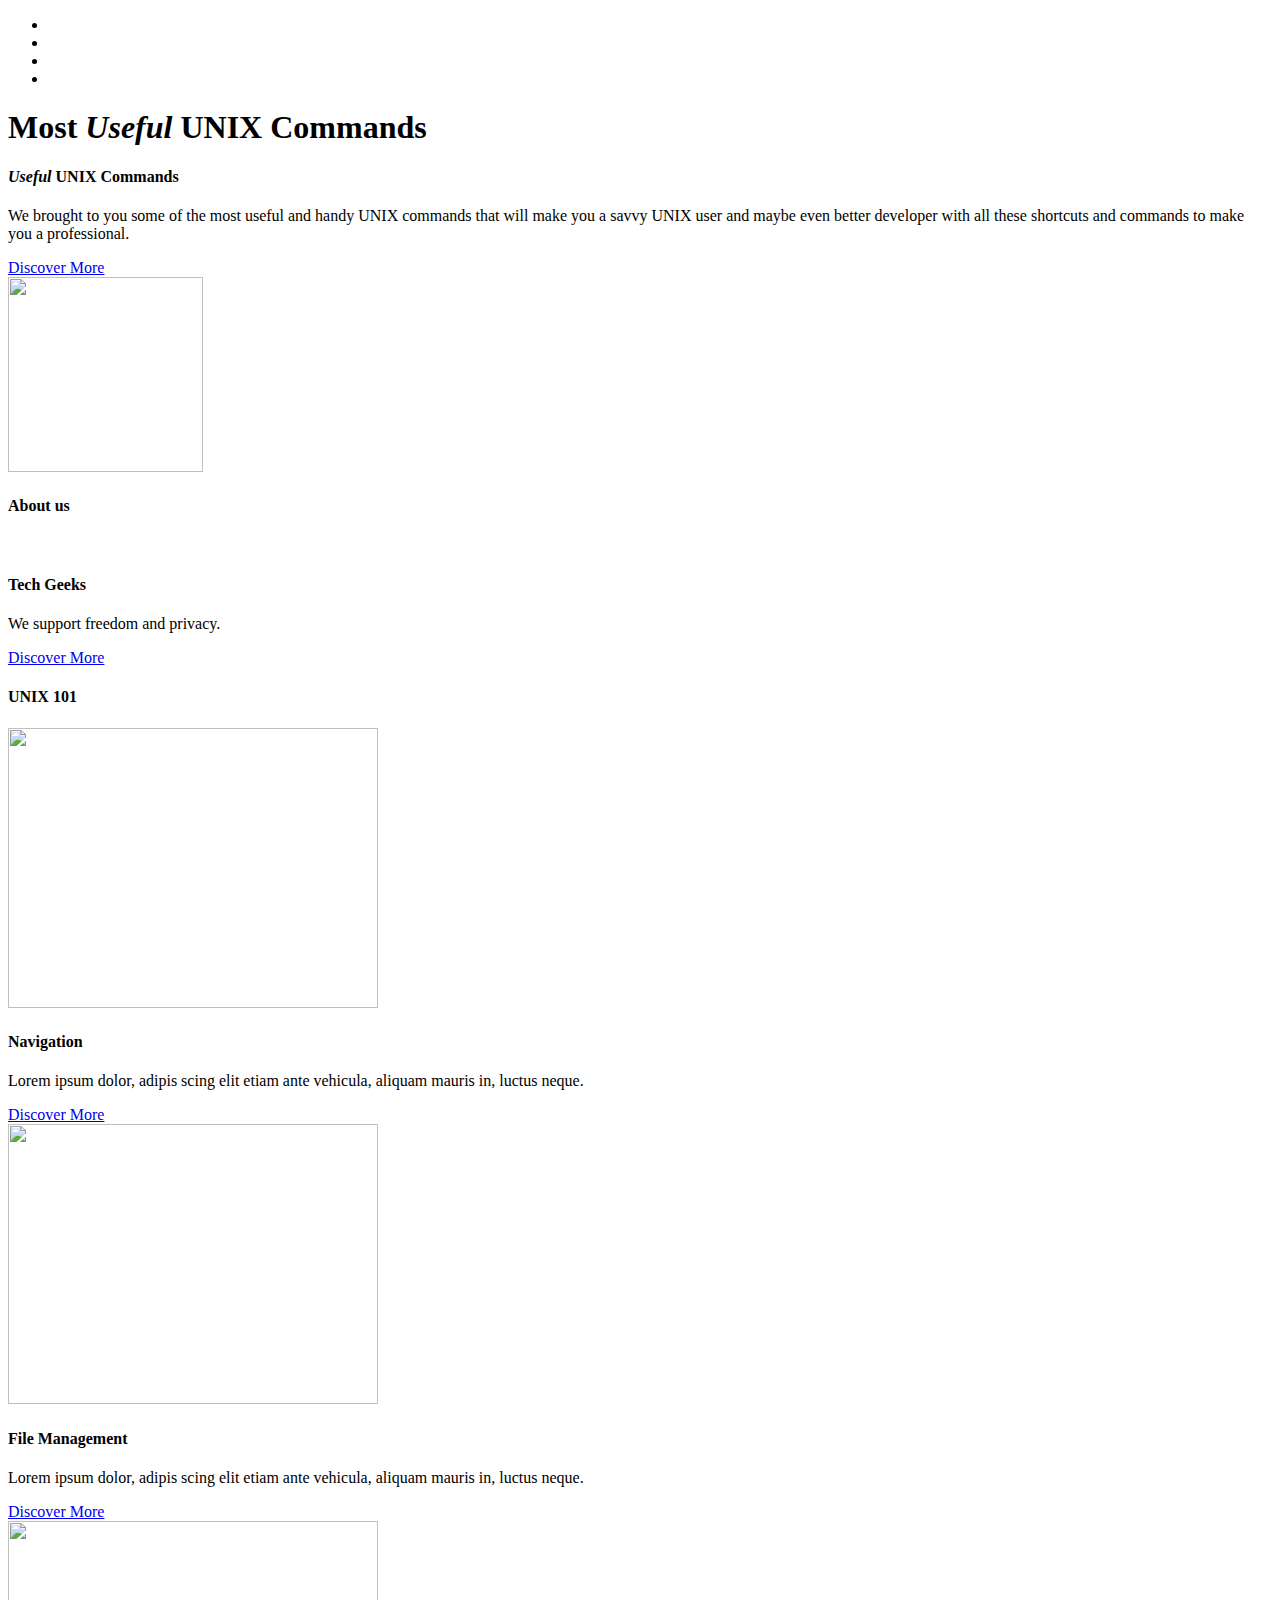
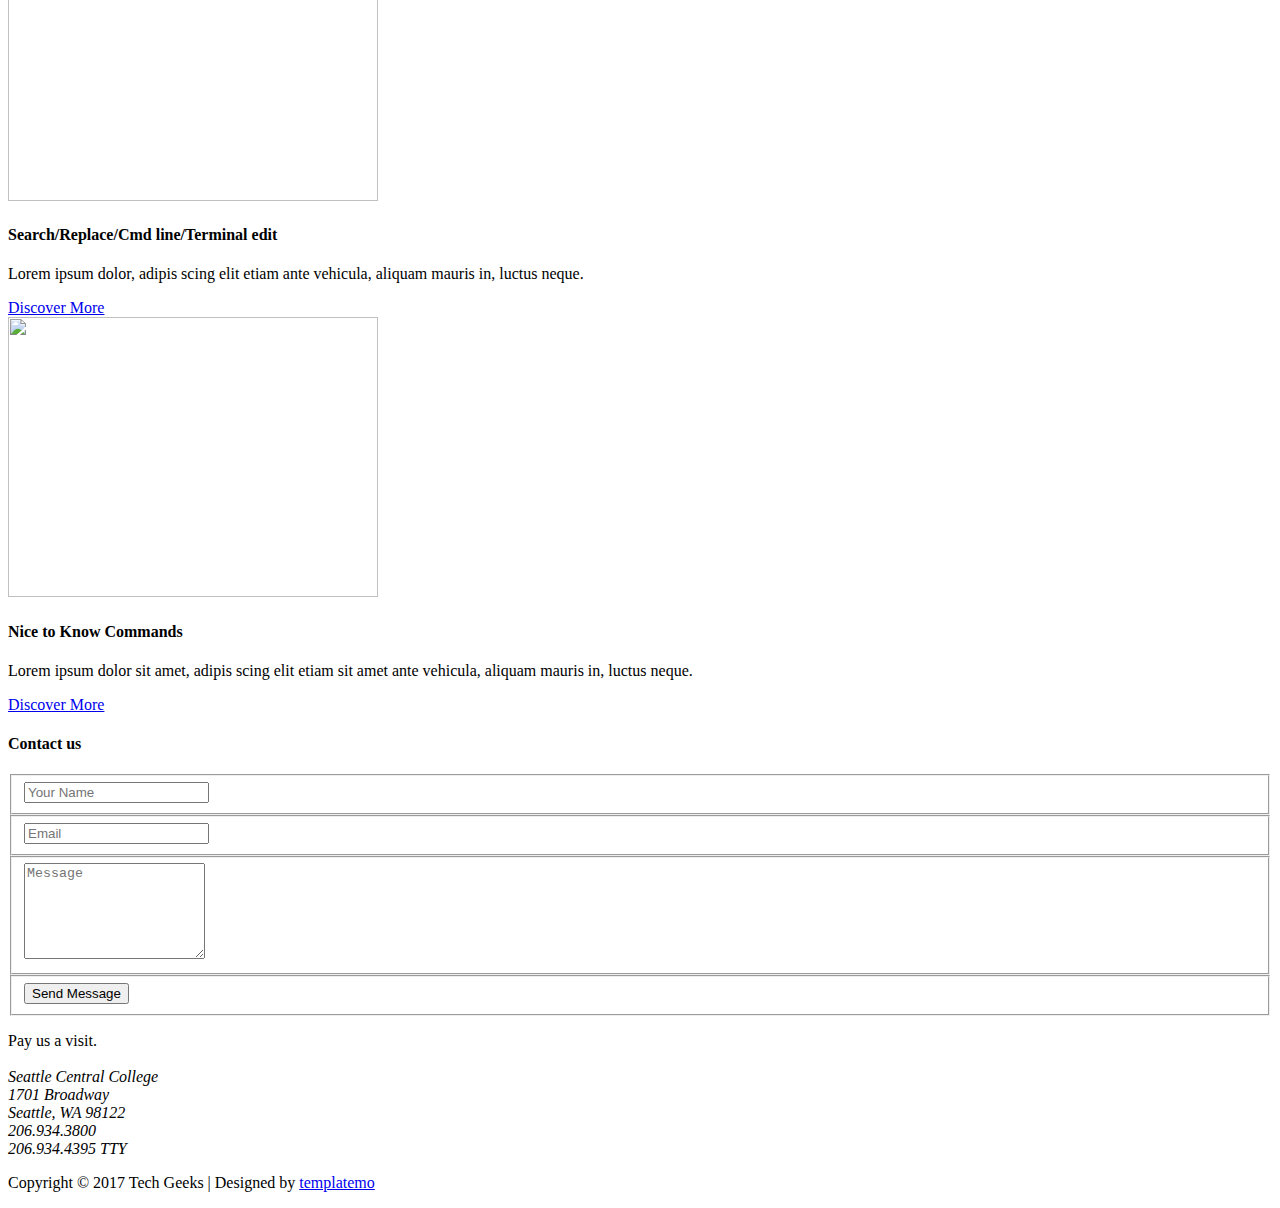
==== index.html @ 85b7a98a "Injects template" ====
<!doctype html>
<html class="no-js" lang="">
    <head>
        <meta charset="utf-8">
        <meta http-equiv="X-UA-Compatible" content="IE=edge,chrome=1">
        <title>Top 10 Useful UNIX Commands</title>
<!--
Stacked Template
http://www.templatemo.com/tm-505-stacked
-->
        <meta name="description" content="">
        <meta name="viewport" content="width=device-width, initial-scale=1">
        <link rel="apple-touch-icon" href="apple-touch-icon.png">

        <link rel="stylesheet" href="css/bootstrap.min.css">
        <link rel="stylesheet" href="css/bootstrap-theme.min.css">
        <link rel="stylesheet" href="css/templatemo-style.css">

        <script src="js/vendor/modernizr-2.8.3-respond-1.4.2.min.js"></script>
    </head>
    <body>
        <nav class="nav">
          <div class="burger">
            <div class="burger__patty"></div>
          </div>

          <ul class="nav__list">
            <li class="nav__item">
              <a href="#1" class="nav__link c-blue"><img src="img/home-icon.png" alt=""></a>
            </li>
            <li class="nav__item">
              <a href="#2" class="nav__link c-yellow scrolly"><img src="img/about-icon.png" alt=""></a>
            </li>
            <li class="nav__item">
              <a href="#3" class="nav__link c-red"><img src="img/projects-icon.png" alt=""></a>
            </li>
            <li class="nav__item">
              <a href="#4" class="nav__link c-green"><img src="img/contact-icon.png" alt=""></a>
            </li>
          </ul>
        </nav>

        <section class="panel b-blue" id="1">
          <article class="panel__wrapper">
            <div class="panel__content">
              <div class="container">
                <div class="row">
                  <div class="col-md-8 col-md-offset-2">
                    <div class="home-content">
                      <div class="home-heading">
                        <h1>Most <em>Useful</em> UNIX Commands</h1>
                      </div>
                      <div class="row">
                        <div class="col-md-12">
                          <div class="home-box-content">
                            <div class="left-text">
                              <h4><em>Useful</em> UNIX Commands</h4>
                              <p>We brought to you some of the most useful and handy UNIX commands that will make you a savvy UNIX user and maybe even better developer with all these shortcuts and commands to make you a professional. </p>
                              <div class="primary-button">
                                <a href="#3">Discover More</a>
                              </div>
                            </div>
                            <div class="right-image">
                              <img src="img/pic1.png" alt="" class="img-circle" height="195px" width="195px">
                            </div>
                          </div>
                        </div>
                      </div>
                    </div>
                  </div>
                </div>
              </div>
            </div>
          </article>
        </section>
        <section class="panel b-yellow" id="2">
          <article class="panel__wrapper">
            <div class="panel__content">
              <div class="container">
                <div class="row">
                  <div class="col-md-8">
                    <div class="about-content">
                      <div class="heading">
                        <h4>About us</h4>
                      </div>
                      <div class="row">
                        <div class="col-md-12">
                          <div class="about-box-content">
                            <img src="img/about.jpg" alt="">
                          </div>
                        </div>
                        <div class="col-md-7 col-md-offset-5">
                          <div class="about-box-text">
                            <h4>Tech Geeks</h4>
                            <p>We support freedom and privacy.</p>
                            <div class="primary-button">
                              <a href="#3">Discover More</a>
                            </div>
                          </div>
                        </div>
                      </div>
                    </div>
                  </div>
                </div>
              </div>
            </div>
          </article>
        </section>
        <section class="panel b-red" id="3">
          <article class="panel__wrapper">
            <div class="panel__content">
              <div class="container">
                <div class="row">
                  <div class="col-md-8 col-md-offset-2">
                    <div class="projects-content">
                      <div class="heading">
                        <h4>UNIX 101</h4>
                      </div>
                      <div class="row">
                        <div class="col-md-12">
                          <div class="owl-carousel owl-theme projects-container">
                            <div>
                              <div class="project-item">
                                <a href="img/project-item-01.jpg" data-lightbox="image-1"><img src="img/article2.png" alt="" height="280px" width="370px"></a>
                                <div class="text-content">
                                  <h4>Navigation</h4>
                                  <p>Lorem ipsum dolor, adipis scing elit etiam ante vehicula, aliquam mauris in, luctus neque.</p>
                                  <div class="primary-button">
                                    <a href="#">Discover More</a>
                                  </div>
                                </div>
                              </div>
                            </div>
                            <div>
                              <div class="project-item">
                                <a href="img/project-item-02.jpg" data-lightbox="image-1"><img src="img/article1.jpg" alt="" height="280px" width="370px"></a>
                                <div class="text-content">
                                  <h4>File Management</h4>
                                  <p>Lorem ipsum dolor, adipis scing elit etiam ante vehicula, aliquam mauris in, luctus neque.</p>
                                  <div class="primary-button">
                                    <a href="#">Discover More</a>
                                  </div>
                                </div>
                              </div>
                            </div>
                            <div>
                              <div class="project-item">
                                <a href="img/project-item-03.jpg" data-lightbox="image-1"><img src="img/article3.jpg" alt="" height="280px" width="370px"></a>
                                <div class="text-content">
                                  <h4>Search/Replace/Cmd line/Terminal edit</h4>
                                  <p>Lorem ipsum dolor, adipis scing elit etiam ante vehicula, aliquam mauris in, luctus neque.</p>
                                  <div class="primary-button">
                                    <a href="#">Discover More</a>
                                  </div>
                                </div>
                              </div>
                            </div>
                            <div>
                              <div class="project-item">
                                <a href="img/project-item-04.jpg" data-lightbox="image-1"><img src="img/article5.png" alt="" height="280px" width="370px"></a>
                                <div class="text-content">
                                  <h4>Nice to Know Commands</h4>
                                  <p>Lorem ipsum dolor sit amet, adipis scing elit etiam sit amet ante vehicula, aliquam mauris in, luctus neque.</p>
                                  <div class="primary-button">
                                    <a href="#">Discover More</a>
                                  </div>
                                </div>
                              </div>
                            </div>
                          </div>
                        </div>
                      </div>
                    </div>
                  </div>
                </div>
              </div>
            </div>
          </article>
        </section>
        <section class="panel b-green" id="4">
          <article class="panel__wrapper">
            <div class="panel__content">
              <div class="container">
                <div class="row">
                  <div class="col-md-8 col-md-offset-2">
                    <div class="contact-content">
                      <div class="heading">
                        <h4>Contact us</h4>
                      </div>
                      <div class="row">
                        <div class="col-md-8">
                          <div class="contat-form">
                            <form id="contact" action="" method="post">
                              <fieldset>
                                <input name="name" type="text" class="form-control" id="name" placeholder="Your Name" required="">
                              </fieldset>
                              <fieldset>
                                <input name="email" type="email" class="form-control" id="email" placeholder="Email" required="">
                              </fieldset>
                              <fieldset>
                                <textarea name="message" rows="6" class="form-control" id="message" placeholder="Message" required=""></textarea>
                              </fieldset>
                              <fieldset>
                                <button type="submit" id="form-submit" class="btn">Send Message</button>
                              </fieldset>
                            </form>
                          </div>
                        </div>
                        <div class="col-md-4">
                          <div class="more-info">
                            <p>Pay us a visit.<br><br>
                            <em>Seattle Central College
                                <br>1701 Broadway
                                <br>Seattle, WA 98122
                                <br>206.934.3800
                                <br>206.934.4395 TTY</em></p>
                          </div>
                        </div>
                      </div>
                    </div>
                  </div>
                  <div class="col-md-12">
                    <div class="footer">
                      <p>Copyright &copy; 2017 Tech Geeks 
                      | Designed by <a href="http://www.templatemo.com" target="_parent">templatemo</a></p>
                    </div>
                  </div>
                </div>
              </div>
            </div>
          </article>
        </section>
      

        <script src="//ajax.googleapis.com/ajax/libs/jquery/1.11.2/jquery.min.js"></script>
        <script>window.jQuery || document.write('<script src="js/vendor/jquery-1.11.2.min.js"><\/script>')</script>

        <script src="js/vendor/bootstrap.min.js"></script>

        <script src="js/plugins.js"></script>
        <script src="js/main.js"></script>

        <!-- Google Analytics: change UA-XXXXX-X to be your site's ID. -->
        <script>
            (function(b,o,i,l,e,r){b.GoogleAnalyticsObject=l;b[l]||(b[l]=
            function(){(b[l].q=b[l].q||[]).push(arguments)});b[l].l=+new Date;
            e=o.createElement(i);r=o.getElementsByTagName(i)[0];
            e.src='//www.google-analytics.com/analytics.js';
            r.parentNode.insertBefore(e,r)}(window,document,'script','ga'));
            ga('create','UA-XXXXX-X','auto');ga('send','pageview');
        </script>
    </body>
</html>
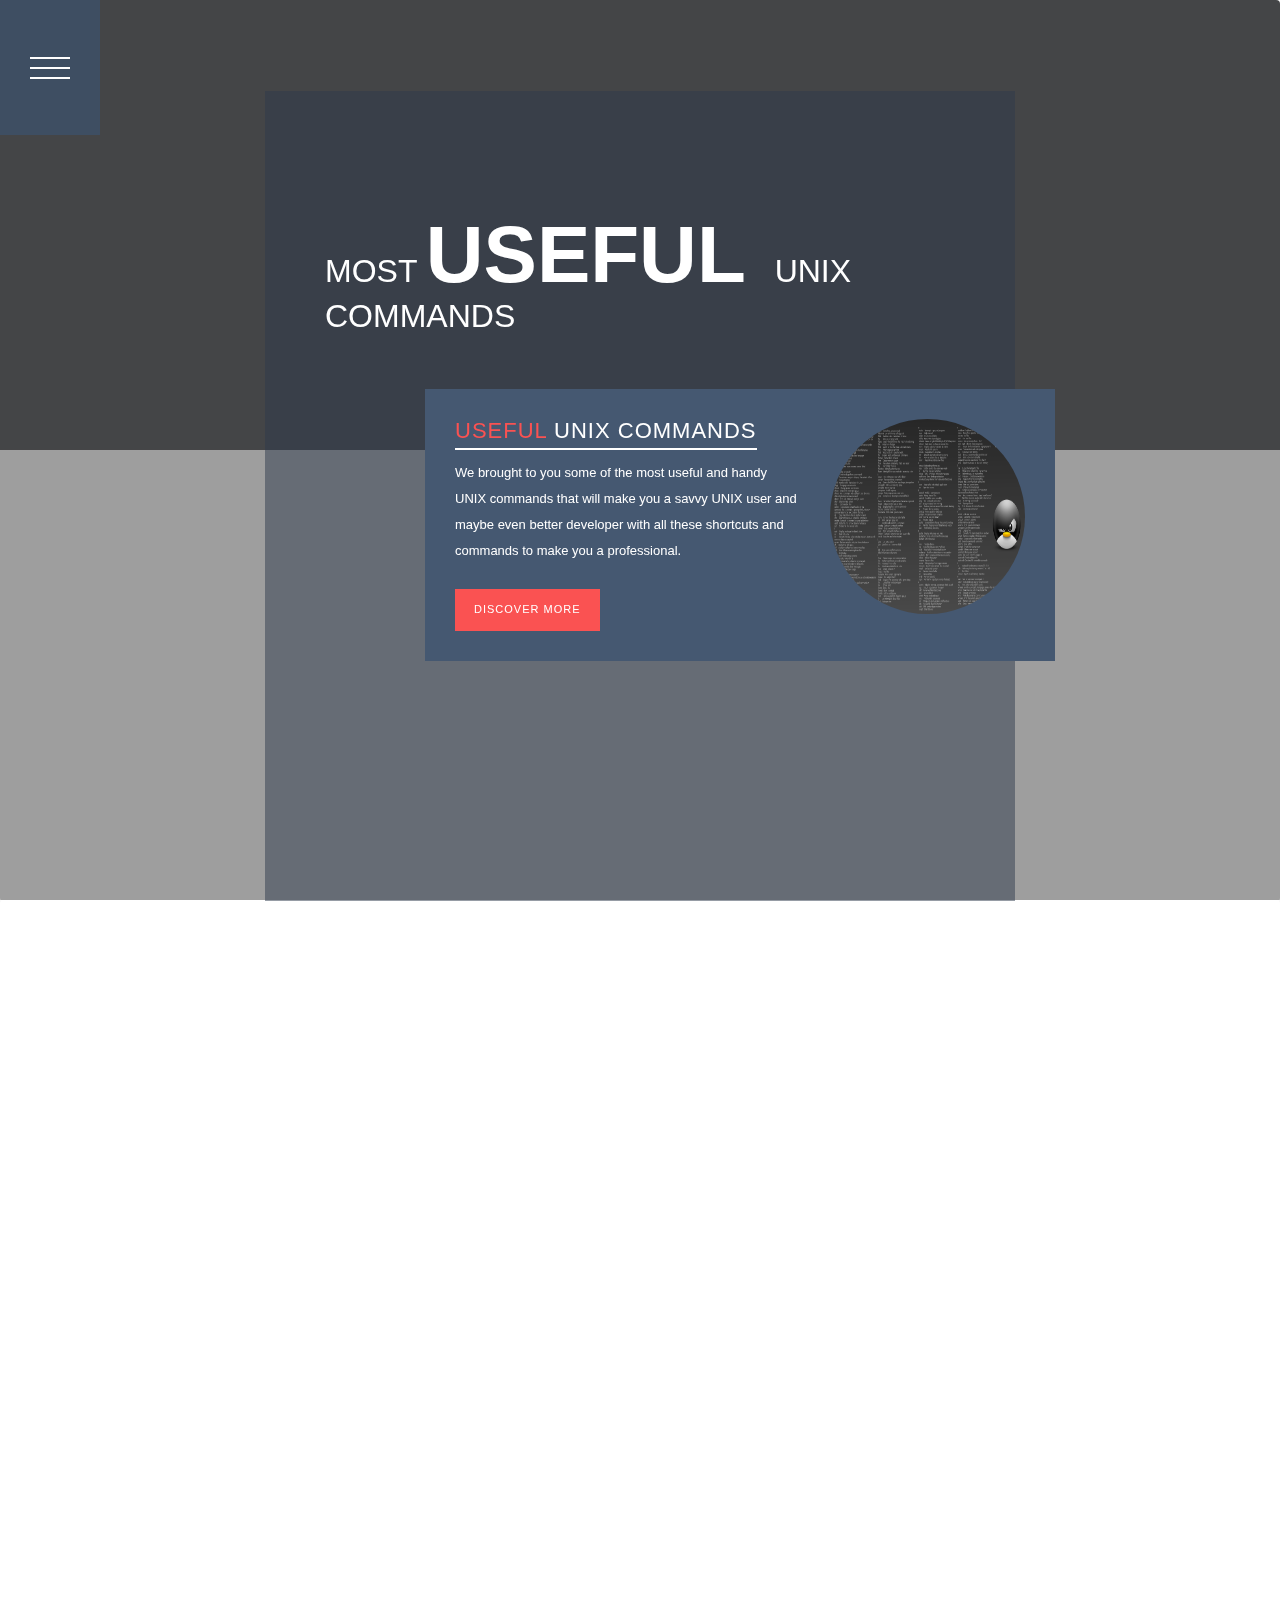
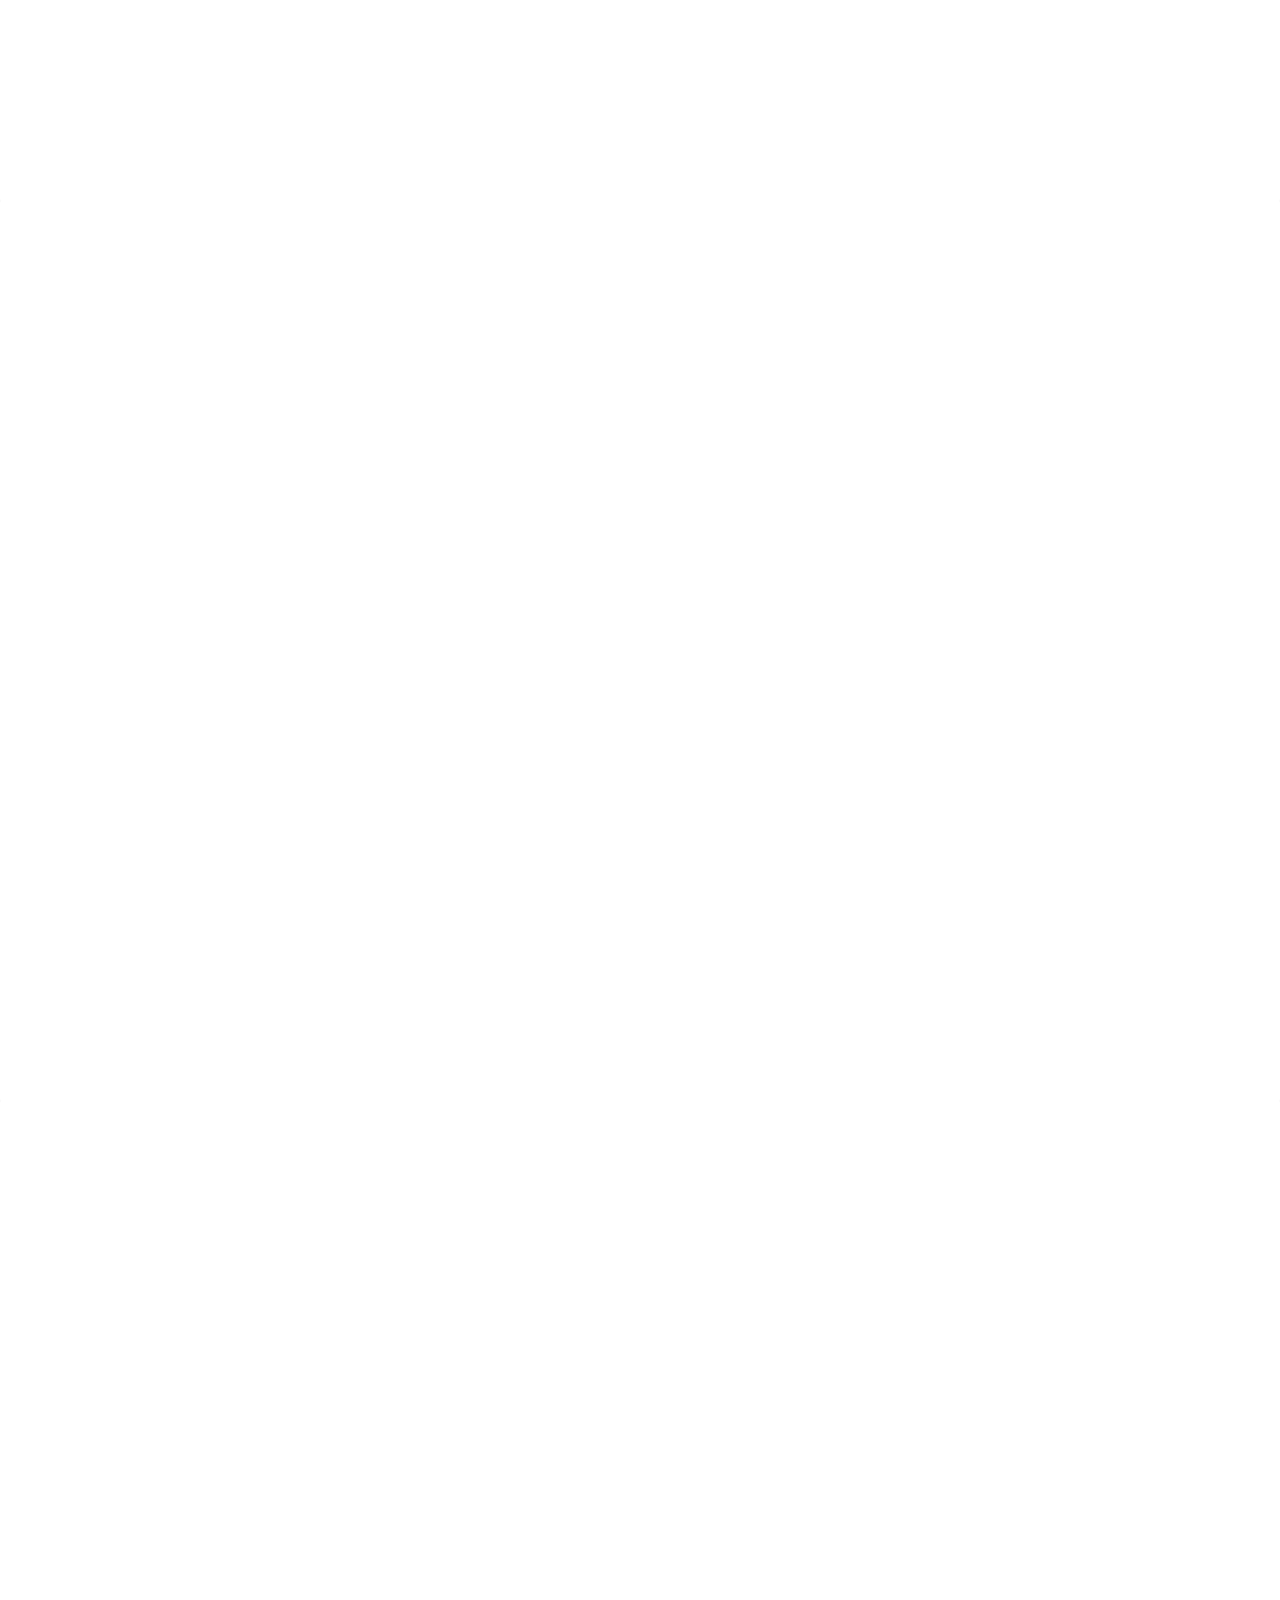
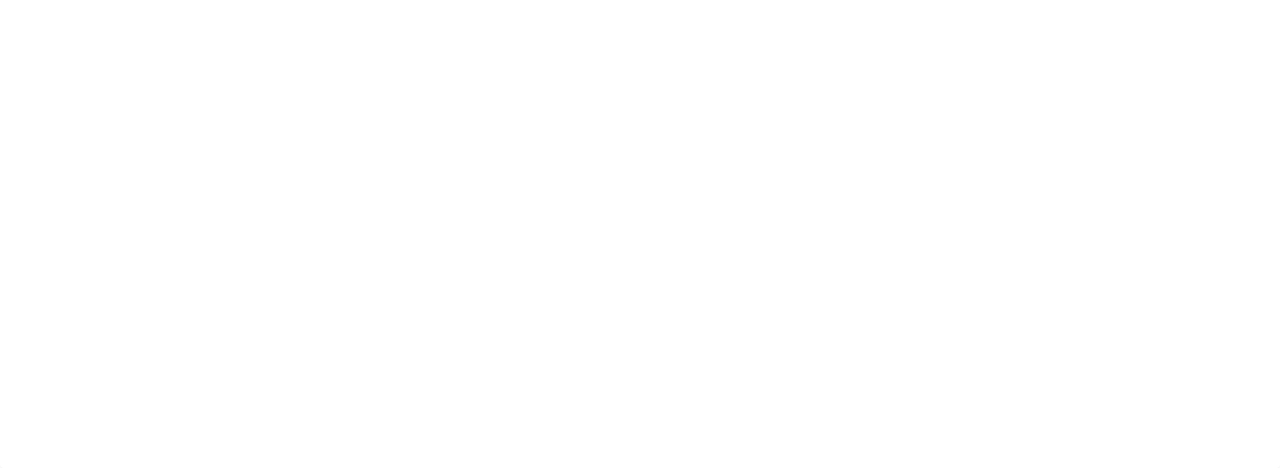
==== commit 0b61443a: "adds icon and navigation. html" ====
--- a/index.html
+++ b/index.html
@@ -3,6 +3,7 @@
     <head>
         <meta charset="utf-8">
         <meta http-equiv="X-UA-Compatible" content="IE=edge,chrome=1">
+        <link rel="shortcut icon" type="image/png" href="img/icon.png"/>
         <title>Top 10 Useful UNIX Commands</title>
 <!--
 Stacked Template
@@ -124,9 +125,9 @@
                                 <a href="img/project-item-01.jpg" data-lightbox="image-1"><img src="img/article2.png" alt="" height="280px" width="370px"></a>
                                 <div class="text-content">
                                   <h4>Navigation</h4>
-                                  <p>Lorem ipsum dolor, adipis scing elit etiam ante vehicula, aliquam mauris in, luctus neque.</p>
-                                  <div class="primary-button">
-                                    <a href="#">Discover More</a>
+                                  <p>Navigating your Unix file system is one of the basic and important skills. We gathered some commands that will help you with all your navigation needs.</p>
+                                  <div class="primary-button">
+                                    <a href="navigation.html">Discover More</a>
                                   </div>
                                 </div>
                               </div>
--- a/css/templatemo-style.css
+++ b/css/templatemo-style.css
@@ -0,0 +1,1139 @@
+/* 
+
+Stacked Template
+
+http://www.templatemo.com/tm-505-stacked
+
+*/
+
+body {
+	font-family: 'Roboto', sans-serif;
+}
+
+p {
+	font-size: 13px;
+	line-height: 26px;
+}
+
+a {
+	color: #ff6;
+}
+
+a:hover {
+	color: #0CF;
+}
+
+
+ul {
+  list-style-type: none;
+  padding: 0;
+  margin: 0;
+}
+
+.primary-button a {
+  display: inline-block;
+  background-color: #fa5252;
+  color: #fff;
+  letter-spacing: 1px;
+  font-size: 11px;
+  padding: 12px 18px;
+  font-weight: 300;
+  text-decoration: none;
+  text-transform: uppercase;
+  border: 1px solid transparent;
+}
+
+.primary-button a:hover {
+  background-color: transparent;
+  border: 1px solid #fff;
+  -moz-transition: all 0.2s linear;
+  -o-transition: all 0.2s linear;
+  -webkit-transition: all 0.2s linear;
+}
+
+.heading h4 {
+  margin-bottom: 60px;
+  margin-top: 0px;
+  font-size: 36px;
+  text-transform: uppercase;
+  color: #fff;
+  font-weight: 300;
+  text-align: center;
+  letter-spacing: 1px;
+}
+
+.nav {
+  position: fixed;
+  z-index: 1;
+  top: 0;
+  left: 0;
+  width: 100px;
+  -webkit-backface-visibility: hidden;
+          backface-visibility: hidden;
+}
+.nav__list {
+  display: -webkit-box;
+  display: -ms-flexbox;
+  display: flex;
+  -ms-flex-flow: column wrap;
+      flex-flow: column wrap;
+  height: 85vh;
+  -webkit-transform: translate(0, -100%);
+          transform: translate(0, -100%);
+  -webkit-transition: all 0.5s cubic-bezier(0.175, 0.885, 0.32, 1.275);
+  transition: all 0.5s cubic-bezier(0.175, 0.885, 0.32, 1.275);
+}
+.nav__list--active {
+  -webkit-transform: translate(0, 0);
+          transform: translate(0, 0);
+}
+.nav__item {
+  -webkit-box-flex: 1;
+      -ms-flex: 1;
+          flex: 1;
+  position: relative;
+}
+.nav__link {
+  display: -webkit-box;
+  display: -ms-flexbox;
+  display: flex;
+  -webkit-box-pack: center;
+      -ms-flex-pack: center;
+          justify-content: center;
+  -webkit-box-align: center;
+      -ms-flex-align: center;
+          align-items: center;
+  position: absolute;
+  height: 100%;
+  width: 100%;
+  top: 0;
+  left: 0;
+  text-decoration: none;
+  font-size: 24px;
+  background: #3e4e62;
+  -webkit-transition: all 0.5s cubic-bezier(0.175, 0.885, 0.32, 1.275);
+  transition: all 0.5s cubic-bezier(0.175, 0.885, 0.32, 1.275);
+}
+.nav__link:hover {
+  background: #fa5252;
+}
+@media (max-width: 640px) {
+  .nav {
+    width: 70px;
+  }
+  .nav__list {
+    height: 90vh;
+  }
+}
+
+.burger {
+  height: 15vh;
+  position: relative;
+  display: -webkit-box;
+  display: -ms-flexbox;
+  display: flex;
+  -webkit-box-pack: center;
+      -ms-flex-pack: center;
+          justify-content: center;
+  -webkit-box-align: center;
+      -ms-flex-align: center;
+          align-items: center;
+  z-index: 2;
+  background: #455871;
+  cursor: pointer;
+  -webkit-transition: all 0.5s cubic-bezier(0.175, 0.885, 0.32, 1.275);
+  transition: all 0.5s cubic-bezier(0.175, 0.885, 0.32, 1.275);
+}
+.burger:hover {
+  background: #3e4e62;
+}
+.burger__patty {
+  position: relative;
+  height: 2px;
+  width: 40px;
+  background: white;
+}
+.burger__patty:before {
+  content: "";
+  position: absolute;
+  top: -10px;
+  left: 0;
+  height: 2px;
+  width: 100%;
+  background: white;
+}
+.burger__patty:after {
+  content: "";
+  position: absolute;
+  top: 10px;
+  left: 0;
+  height: 2px;
+  width: 100%;
+  background: white;
+}
+.burger__patty, .burger__patty:before, .burger__patty:after {
+  will-change: transform;
+  -webkit-transition: all 0.5s cubic-bezier(0.175, 0.885, 0.32, 1.275);
+  transition: all 0.5s cubic-bezier(0.175, 0.885, 0.32, 1.275);
+}
+.burger--active .burger__patty {
+  -webkit-transform: rotate(90deg);
+          transform: rotate(90deg);
+}
+.burger--active .burger__patty:before {
+  -webkit-transform: rotate(-45deg) translate(-7px, -7px) scaleX(0.7);
+          transform: rotate(-45deg) translate(-7px, -7px) scaleX(0.7);
+}
+.burger--active .burger__patty:after {
+  -webkit-transform: rotate(45deg) translate(-7px, 7px) scaleX(0.7);
+          transform: rotate(45deg) translate(-7px, 7px) scaleX(0.7);
+}
+@media (max-width: 640px) {
+  .burger {
+    height: 10vh;
+  }
+  .burger__patty {
+    -webkit-transform: scale(0.8);
+            transform: scale(0.8);
+  }
+  .burger--active .burger__patty {
+    -webkit-transform: scale(0.8) rotate(90deg);
+            transform: scale(0.8) rotate(90deg);
+  }
+}
+
+.panel {
+  margin: 0;	
+  min-height: 100vh;
+  display: -webkit-box;
+  display: -ms-flexbox;
+  display: flex;
+  -webkit-box-align: center;
+      -ms-flex-align: center;
+          align-items: center;
+  -webkit-box-pack: center;
+      -ms-flex-pack: center;
+          justify-content: center;
+  overflow: hidden;
+}
+.panel__wrapper {
+  padding: 0;
+  -webkit-perspective: 1000px;
+          perspective: 1000px;
+}
+.panel__content {
+  will-change: transform;
+  -webkit-transform: scale(0.7) rotateX(-230deg);
+          transform: scale(0.7) rotateX(-230deg);
+  -webkit-transform-origin: center 80%;
+          transform-origin: center 80%;
+  opacity: 0;
+  -webkit-transition: all 0.5s cubic-bezier(0.175, 0.885, 0.32, 1.275);
+  transition: all 0.5s cubic-bezier(0.175, 0.885, 0.32, 1.275);
+}
+.panel__content--active {
+  -webkit-transform: none;
+          transform: none;
+  opacity: 1;
+}
+.panel p:last-child {
+  margin-bottom: 0;
+}
+.panel__block {
+  height: 3px;
+  background: rgba(0, 0, 0, 0.2);
+  margin: 0 0 25px 0;
+}
+
+.b-blue {
+  margin-bottom: -2px;
+  background-image: url(../img/wall2.jpg);
+  background-repeat: no-repeat;
+  background-size: cover;
+  width: 100%;
+  overflow: hidden;
+  background-attachment: fixed;
+}
+
+.b-red {
+  background-image: url(../img/pic1.png);
+  background-repeat: no-repeat;
+  background-size: cover;
+  width: 100%;
+  overflow: hidden;
+  background-attachment: fixed;
+  margin-top: -2px;
+}
+
+.b-green {
+  margin-top: -2px;
+  background-image: url(../img/third-bg.png);
+  background-repeat: no-repeat;
+  background-size: cover;
+  width: 100%;
+  overflow: hidden;
+  background-attachment: fixed;
+}
+
+.b-yellow {
+  margin-top: -1px;
+  background-image: url(../img/pic2.jpg);
+  background-repeat: no-repeat;
+  background-size: cover;
+  width: 100%;
+  overflow: hidden;
+  background-attachment: fixed;
+}
+
+
+
+/*
+========================
+------ HOME STYLE ------
+========================
+*/
+
+.home-content {
+	height: 90vh;
+	background-color: rgba(45, 58, 75, 0.5);
+	padding: 0px 60px;
+	position: relative;
+	margin: 10vh auto 0 auto;
+}
+
+.home-content h1 {
+	padding-top: 120px;
+	font-size: 32px;
+	text-transform: uppercase;
+	color: #fff;
+	font-weight: 300;
+}
+
+.home-content h1 em {
+	margin-right: 20px;
+	font-size: 80px;
+	font-style: normal;
+	font-weight: 800;
+}
+
+.home-content .home-box-content {
+  margin-top: 45px;
+	background-color: #455871;
+	position: relative;
+	right: -100px;
+	padding: 30px;
+	display: inline-block;
+}
+
+.home-content .left-text {     
+	float: left;     
+	width: 60%; 
+}
+
+.home-content .left-text h4 {
+	display: inline-block;
+	padding-bottom: 5px;
+	font-size: 22px;
+	color: #fff;
+	font-weight: 400;
+	text-transform: uppercase;
+	letter-spacing: 1px;
+	margin-top: 0px;
+	margin-bottom: 10px;
+	border-bottom: 2px solid #fff;
+}
+
+.home-content .left-text h4 em {
+	color: #fa5252;
+	font-style: normal;
+}
+
+.home-content .left-text p {
+	color: #fff;
+	margin-bottom: 25px;
+}
+
+.home-content .right-image {
+	float: right;
+}
+
+
+
+/*
+========================
+------ ABOUT STYLE -----
+========================
+*/
+
+.about-content {
+  height: 100vh;
+  background-color: rgba(45, 58, 75, 0.5);
+  padding: 0px 60px;
+  position: relative;
+  margin: 0 auto;
+}
+
+.about-content .heading {
+  padding-top: 40%;
+}
+
+.about-box-content {
+  margin-left: -100px;
+  margin-right: 100px;
+}
+
+.about-box-content img {
+  width: 100%;
+  overflow: hidden;
+  position: absolute;
+}
+
+.about-content .about-box-text {
+  background-color: #fff;
+  padding: 30px;
+  margin-top: 60px;
+}
+
+.about-content .about-box-text h4 {
+  display: inline-block;
+  padding-bottom: 5px;
+  font-size: 22px;
+  color: #121212;
+  font-weight: 400;
+  text-transform: uppercase;
+  letter-spacing: 1px;
+  margin-top: 0px;
+  margin-bottom: 15px;
+  border-bottom: 2px solid #eee;
+}
+
+.about-content .about-box-text p {
+  color: #343434;
+  margin-bottom: 20px;
+}
+
+.about-content .primary-button a:hover {
+  background-color: transparent;
+  color: #fa5252;
+  border: 1px solid #fa5252;
+  -moz-transition: all 0.2s linear;
+  -o-transition: all 0.2s linear;
+  -webkit-transition: all 0.2s linear;
+}
+
+
+
+/*
+========================
+---- PROJECTS STYLE ----
+========================
+*/
+
+.projects-content {
+  height: 100vh;
+  background-color: rgba(45, 58, 75, 0.5);
+  padding: 0px 60px;
+  position: relative;
+  margin: 0 auto;
+}
+
+.projects-content .heading {
+  padding-top: 30%;
+}
+
+.project-item {
+  width: 100%;
+}
+
+.project-item img {
+  width: 100%;
+}
+
+.projects-content .owl-carousel {
+  margin: 0 -30%;
+  width: 160%;
+}
+
+.projects-content .text-content {
+  margin-left: 15px;
+  margin-right: 15px;
+  background-color: #fff;
+  padding: 25px 30px;
+  margin-top: -45px;
+  position: relative;
+  z-index: 2;
+}
+
+.projects-content .text-content h4 {
+  display: inline-block;
+  padding-bottom: 5px;
+  font-size: 22px;
+  color: #121212;
+  font-weight: 500;
+  text-transform: uppercase;
+  margin-top: 0px;
+  margin-bottom: 15px;
+  border-bottom: 2px solid #eee;
+}
+
+.projects-content .primary-button a:hover {
+  background-color: transparent;
+  color: #fa5252;
+  border: 1px solid #fa5252;
+  -moz-transition: all 0.2s linear;
+  -o-transition: all 0.2s linear;
+  -webkit-transition: all 0.2s linear;
+}
+
+
+
+
+/*
+========================
+---- CONTACT STYLE -----
+========================
+*/
+
+.contact-content {
+  height: 100vh;
+  background-color: rgba(45, 58, 75, 0.5);
+  padding: 0px 60px;
+  position: relative;
+  margin: 0 auto;
+}
+
+.contact-content .heading {
+  padding-top: 35%;
+}
+
+.contact-content .contat-form {
+  background-color: rgba(250, 250, 250, 0.03);
+  padding: 30px 80px 30px 30px;
+  margin-right: -50px;
+}
+
+.contact-content input {
+  margin-bottom: 20px;
+  padding-left: 15px;
+  width: 100%;
+  height: 40px;
+  display: inline-block;
+  line-height: 40px;
+  font-size: 13px;
+  color: #fff;
+  background-color: rgba(250, 250, 250, 0.05);
+  border: none;
+  outline: none;
+  border-radius: 0;
+  box-shadow: none;
+}
+
+
+.contact-content textarea {
+  margin-bottom: 20px;
+  padding-left: 15px;
+  width: 100%;
+  max-width: 100%;
+  max-height: 180px;
+  height: 140px;
+  display: inline-block;
+  line-height: 40px;
+  font-size: 13px;
+  color: #fff;
+  background-color: rgba(250, 250, 250, 0.05);
+  border: none;
+  outline: none!important;
+  border-radius: 0;
+  box-shadow: none;
+}
+
+.contact-content button {
+  display: inline-block;
+  background-color: #fa5252;
+  color: #fff;
+  letter-spacing: 1px;
+  font-size: 11px;
+  padding: 12px 18px;
+  font-weight: 300;
+  text-decoration: none;
+  text-transform: uppercase;
+  border: 1px solid transparent;
+  border-radius: 0px;
+}
+
+.contact-content button:hover {
+  background-color: transparent;
+  color: #fa5252;
+  border: 1px solid #fa5252;
+  -moz-transition: all 0.2s linear;
+  -o-transition: all 0.2s linear;
+  -webkit-transition: all 0.2s linear;
+}
+
+.contact-content .more-info {
+  background-color: #fff;
+  padding: 30px;
+  margin-top: 50px;
+  position: absolute;
+  margin-left: -30px;
+  margin-right: -100px;
+}
+
+.footer {
+ text-align: center;
+}
+
+.footer p {
+  padding: 20px 0px;
+  color: #fff;
+  font-weight: 300;
+}
+
+.footer p em {
+  font-style: normal;
+  font-weight: 400;
+}
+
+.footer a {
+	color: #ff6;
+}
+
+
+/*
+========================================
+---------- RESPONSIVE STYLE ------------
+========================================
+*/
+
+@media (max-width: 768px){
+  .heading h4 {
+    font-size: 22px;
+    margin-bottom: 30px;
+  }
+  .home-content {
+    text-align: center;
+    margin: 0 auto;
+    height: auto;
+    padding: 0px 30px;
+    width: 100vw;
+  }
+  .home-content .home-box-content {
+    right: 0;
+    margin-bottom: 30px;
+  }
+  .home-content h1 {
+    margin-bottom: 0px;
+    padding-top: 60px;
+    font-size: 22px;
+  }
+  .home-content h1 em {
+    font-size: 36px;
+  }
+  .home-content .left-text {     
+    float: none;     
+    width: auto; 
+  }
+  .home-content .right-image {
+    text-align: center;
+    float: none;
+    margin-top: 30px;
+  }
+  .about-content {
+    height: 100vh;
+    text-align: center;
+    padding: 0px 30px;
+    width: 100vw;
+  }
+  .about-content .heading {
+    padding-top: 10%;
+  }
+  .about-box-content {
+    margin-left: 0px;
+    margin-right: 0px;
+  }
+  .about-box-text {
+    margin-bottom: 30px;
+  }
+  .about-box-content img {
+    position: relative;
+  }
+  .about-content .about-box-text {
+    background-color: #fff;
+    padding: 30px;
+    margin-top: -30px;
+    margin-left: 15px;
+    margin-right: 15px;
+  }
+  .projects-content {
+    width: 100vh;
+    height: 100vh;
+    padding: 0px 30px;
+  }
+  .project-item  {
+    padding: 0px 120px;
+  }
+  .project-item img {
+    max-width: 100%;
+  }
+  .projects-content .heading {
+    padding-top: 25%;
+  }
+  .projects-content .owl-carousel {
+    margin: 0;
+    width: 100%;
+  }
+  .projects-content .text-content {
+    display: none;
+  }
+  .contact-content .more-info {
+    padding: 30px;
+    margin-top: 0px;
+    margin-left: 0px;
+    margin-right: 0px;
+    position: relative;
+    margin-bottom: 60px;
+  }
+  .contact-content .contat-form {
+    background-color: rgba(250, 250, 250, 0.03);
+    padding: 20px;
+    margin-right: 0px;
+  }
+  .contact-content {
+    height: auto;
+    width: 100vw;
+    padding: 0px 30px;
+  }
+  .contact-content .heading {
+    padding-top: 15%;
+  }
+}
+
+
+
+
+/*
+========================================
+----------- LIGHT BOX STYLE ------------
+========================================
+*/
+
+
+/* Preload images */
+body:after {
+  content: url(../img/close.png) url(../img/loading.gif) url(../img/prev.png) url(../img/next.png);
+  display: none;
+}
+
+body.lb-disable-scrolling {
+  overflow: hidden;
+}
+
+.lightboxOverlay {
+  position: absolute;
+  top: 0;
+  left: 0;
+  z-index: 9999;
+  background-color: black;
+  filter: progid:DXImageTransform.Microsoft.Alpha(Opacity=80);
+  opacity: 0.8;
+  display: none;
+}
+
+.lightbox {
+  position: absolute;
+  left: 0;
+  width: 100%;
+  z-index: 10000;
+  text-align: center;
+  line-height: 0;
+  font-weight: normal;
+}
+
+.lightbox .lb-image {
+  display: block;
+  height: auto;
+  max-width: inherit;
+  max-height: none;
+  border-radius: 3px;
+
+  /* Image border */
+  border: 4px solid white;
+}
+
+.lightbox a img {
+  border: none;
+}
+
+.lb-outerContainer {
+  position: relative;
+  *zoom: 1;
+  width: 250px;
+  height: 250px;
+  margin: 0 auto;
+  border-radius: 4px;
+
+  /* Background color behind image.
+     This is visible during transitions. */
+  background-color: white;
+}
+
+.lb-outerContainer:after {
+  content: "";
+  display: table;
+  clear: both;
+}
+
+.lb-loader {
+  position: absolute;
+  top: 43%;
+  left: 0;
+  height: 25%;
+  width: 100%;
+  text-align: center;
+  line-height: 0;
+}
+
+.lb-cancel {
+  display: block;
+  width: 32px;
+  height: 32px;
+  margin: 0 auto;
+  background: url(../img/loading.gif) no-repeat;
+}
+
+.lb-nav {
+  position: absolute;
+  top: 0;
+  left: 0;
+  height: 100%;
+  width: 100%;
+  z-index: 10;
+}
+
+.lb-container > .nav {
+  left: 0;
+}
+
+.lb-nav a {
+  outline: none;
+  background-image: url('[data-uri]');
+}
+
+.lb-prev, .lb-next {
+  height: 100%;
+  cursor: pointer;
+  display: block;
+}
+
+.lb-nav a.lb-prev {
+  width: 34%;
+  left: 0;
+  float: left;
+  background: url(../img/prev.png) left 48% no-repeat;
+  filter: progid:DXImageTransform.Microsoft.Alpha(Opacity=0);
+  opacity: 0;
+  -webkit-transition: opacity 0.6s;
+  -moz-transition: opacity 0.6s;
+  -o-transition: opacity 0.6s;
+  transition: opacity 0.6s;
+}
+
+.lb-nav a.lb-prev:hover {
+  filter: progid:DXImageTransform.Microsoft.Alpha(Opacity=100);
+  opacity: 1;
+}
+
+.lb-nav a.lb-next {
+  width: 64%;
+  right: 0;
+  float: right;
+  background: url(../img/next.png) right 48% no-repeat;
+  filter: progid:DXImageTransform.Microsoft.Alpha(Opacity=0);
+  opacity: 0;
+  -webkit-transition: opacity 0.6s;
+  -moz-transition: opacity 0.6s;
+  -o-transition: opacity 0.6s;
+  transition: opacity 0.6s;
+}
+
+.lb-nav a.lb-next:hover {
+  filter: progid:DXImageTransform.Microsoft.Alpha(Opacity=100);
+  opacity: 1;
+}
+
+.lb-dataContainer {
+  margin: 0 auto;
+  padding-top: 5px;
+  *zoom: 1;
+  width: 100%;
+  -moz-border-radius-bottomleft: 4px;
+  -webkit-border-bottom-left-radius: 4px;
+  border-bottom-left-radius: 4px;
+  -moz-border-radius-bottomright: 4px;
+  -webkit-border-bottom-right-radius: 4px;
+  border-bottom-right-radius: 4px;
+}
+
+.lb-dataContainer:after {
+  content: "";
+  display: table;
+  clear: both;
+}
+
+.lb-data {
+  padding: 0 4px;
+  color: #ccc;
+}
+
+.lb-data .lb-details {
+  width: 85%;
+  float: left;
+  text-align: left;
+  line-height: 1.1em;
+}
+
+.lb-data .lb-caption {
+  font-size: 13px;
+  font-weight: bold;
+  line-height: 1em;
+}
+
+.lb-data .lb-caption a {
+  color: #4ae;
+}
+
+.lb-data .lb-number {
+  display: block;
+  clear: left;
+  padding-bottom: 1em;
+  font-size: 12px;
+  color: #999999;
+}
+
+.lb-data .lb-close {
+  display: block;
+  float: right;
+  width: 30px;
+  height: 30px;
+  background: url(../img/close.png) top right no-repeat;
+  text-align: right;
+  outline: none;
+  filter: progid:DXImageTransform.Microsoft.Alpha(Opacity=70);
+  opacity: 0.7;
+  -webkit-transition: opacity 0.2s;
+  -moz-transition: opacity 0.2s;
+  -o-transition: opacity 0.2s;
+  transition: opacity 0.2s;
+}
+
+.lb-data .lb-close:hover {
+  cursor: pointer;
+  filter: progid:DXImageTransform.Microsoft.Alpha(Opacity=100);
+  opacity: 1;
+}
+
+
+
+
+
+
+/**
+ * Owl Carousel v2.2.1
+ * Copyright 2013-2017 David Deutsch
+ * Licensed under  ()
+ */
+/*
+ *  Owl Carousel - Core
+ */
+.owl-carousel {
+  display: none;
+  width: 100%;
+  -webkit-tap-highlight-color: transparent;
+  /* position relative and z-index fix webkit rendering fonts issue */
+  position: relative;
+  z-index: 1; }
+  .owl-carousel .owl-stage {
+    position: relative;
+    -ms-touch-action: pan-Y;
+    -moz-backface-visibility: hidden;
+    /* fix firefox animation glitch */ }
+  .owl-carousel .owl-stage:after {
+    content: ".";
+    display: block;
+    clear: both;
+    visibility: hidden;
+    line-height: 0;
+    height: 0; }
+  .owl-carousel .owl-stage-outer {
+    position: relative;
+    overflow: hidden;
+    /* fix for flashing background */
+    -webkit-transform: translate3d(0px, 0px, 0px); }
+  .owl-carousel .owl-wrapper,
+  .owl-carousel .owl-item {
+    -webkit-backface-visibility: hidden;
+    -moz-backface-visibility: hidden;
+    -ms-backface-visibility: hidden;
+    -webkit-transform: translate3d(0, 0, 0);
+    -moz-transform: translate3d(0, 0, 0);
+    -ms-transform: translate3d(0, 0, 0); }
+  .owl-carousel .owl-item {
+    position: relative;
+    min-height: 1px;
+    float: left;
+    -webkit-backface-visibility: hidden;
+    -webkit-tap-highlight-color: transparent;
+    -webkit-touch-callout: none; }
+  .owl-carousel .owl-item img {
+    display: block;
+    width: 100%; }
+  .owl-carousel .owl-nav.disabled,
+  .owl-carousel .owl-dots.disabled {
+    display: none; }
+  .owl-carousel .owl-nav .owl-prev,
+  .owl-carousel .owl-nav .owl-next,
+  .owl-carousel .owl-dot {
+    display: inline-block;
+    cursor: pointer;
+    cursor: hand;
+    -webkit-user-select: none;
+    -khtml-user-select: none;
+    -moz-user-select: none;
+    -ms-user-select: none;
+    user-select: none; }
+  .owl-carousel.owl-loaded {
+    display: block; }
+  .owl-carousel.owl-loading {
+    opacity: 0;
+    display: block; }
+  .owl-carousel.owl-hidden {
+    opacity: 0; }
+  .owl-carousel.owl-refresh .owl-item {
+    visibility: hidden; }
+  .owl-carousel.owl-drag .owl-item {
+    -webkit-user-select: none;
+    -moz-user-select: none;
+    -ms-user-select: none;
+    user-select: none; }
+  .owl-carousel.owl-grab {
+    cursor: move;
+    cursor: grab; }
+  .owl-carousel.owl-rtl {
+    direction: rtl; }
+  .owl-carousel.owl-rtl .owl-item {
+    float: right; }
+
+/* No Js */
+.no-js .owl-carousel {
+  display: block; }
+
+/*
+ *  Owl Carousel - Animate Plugin
+ */
+.owl-carousel .animated {
+  animation-duration: 1000ms;
+  animation-fill-mode: both; }
+
+.owl-carousel .owl-animated-in {
+  z-index: 0; }
+
+.owl-carousel .owl-animated-out {
+  z-index: 1; }
+
+.owl-carousel .fadeOut {
+  animation-name: fadeOut; }
+
+@keyframes fadeOut {
+  0% {
+    opacity: 1; }
+  100% {
+    opacity: 0; } }
+
+/*
+ *  Owl Carousel - Auto Height Plugin
+ */
+.owl-height {
+  transition: height 500ms ease-in-out; }
+
+/*
+ *  Owl Carousel - Lazy Load Plugin
+ */
+.owl-carousel .owl-item .owl-lazy {
+  opacity: 0;
+  transition: opacity 400ms ease; }
+
+.owl-carousel .owl-item img.owl-lazy {
+  transform-style: preserve-3d; }
+
+/*
+ *  Owl Carousel - Video Plugin
+ */
+.owl-carousel .owl-video-wrapper {
+  position: relative;
+  height: 100%;
+  background: #000; }
+
+.owl-carousel .owl-video-play-icon {
+  position: absolute;
+  height: 80px;
+  width: 80px;
+  left: 50%;
+  top: 50%;
+  margin-left: -40px;
+  margin-top: -40px;
+  background: url("owl.video.play.png") no-repeat;
+  cursor: pointer;
+  z-index: 1;
+  -webkit-backface-visibility: hidden;
+  transition: transform 100ms ease; }
+
+.owl-carousel .owl-video-play-icon:hover {
+  -ms-transform: scale(1.3, 1.3);
+      transform: scale(1.3, 1.3); }
+
+.owl-carousel .owl-video-playing .owl-video-tn,
+.owl-carousel .owl-video-playing .owl-video-play-icon {
+  display: none; }
+
+.owl-carousel .owl-video-tn {
+  opacity: 0;
+  height: 100%;
+  background-position: center center;
+  background-repeat: no-repeat;
+  background-size: contain;
+  transition: opacity 400ms ease; }
+
+.owl-carousel .owl-video-frame {
+  position: relative;
+  z-index: 1;
+  height: 100%;
+  width: 100%; }
+
+  .owl-theme .owl-dots {
+    text-align: center;
+  }
+
+.owl-theme .owl-dots .owl-dot span {
+  width: 10px;
+  height: 10px;
+  margin: 30px 5px;
+  background: #fff;
+  display: block;
+  -webkit-backface-visibility: visible;
+  transition: opacity .2s ease;
+  border-radius: 30px;
+}
+
+.owl-theme .owl-dots .active span {
+  width: 10px;
+  height: 10px;
+  background: #fa5252;
+  display: block;
+  -webkit-backface-visibility: visible;
+  transition: opacity .2s ease;
+  border-radius: 30px;
+}
+
+.owl-carousel .owl-nav {
+  display: none;
+}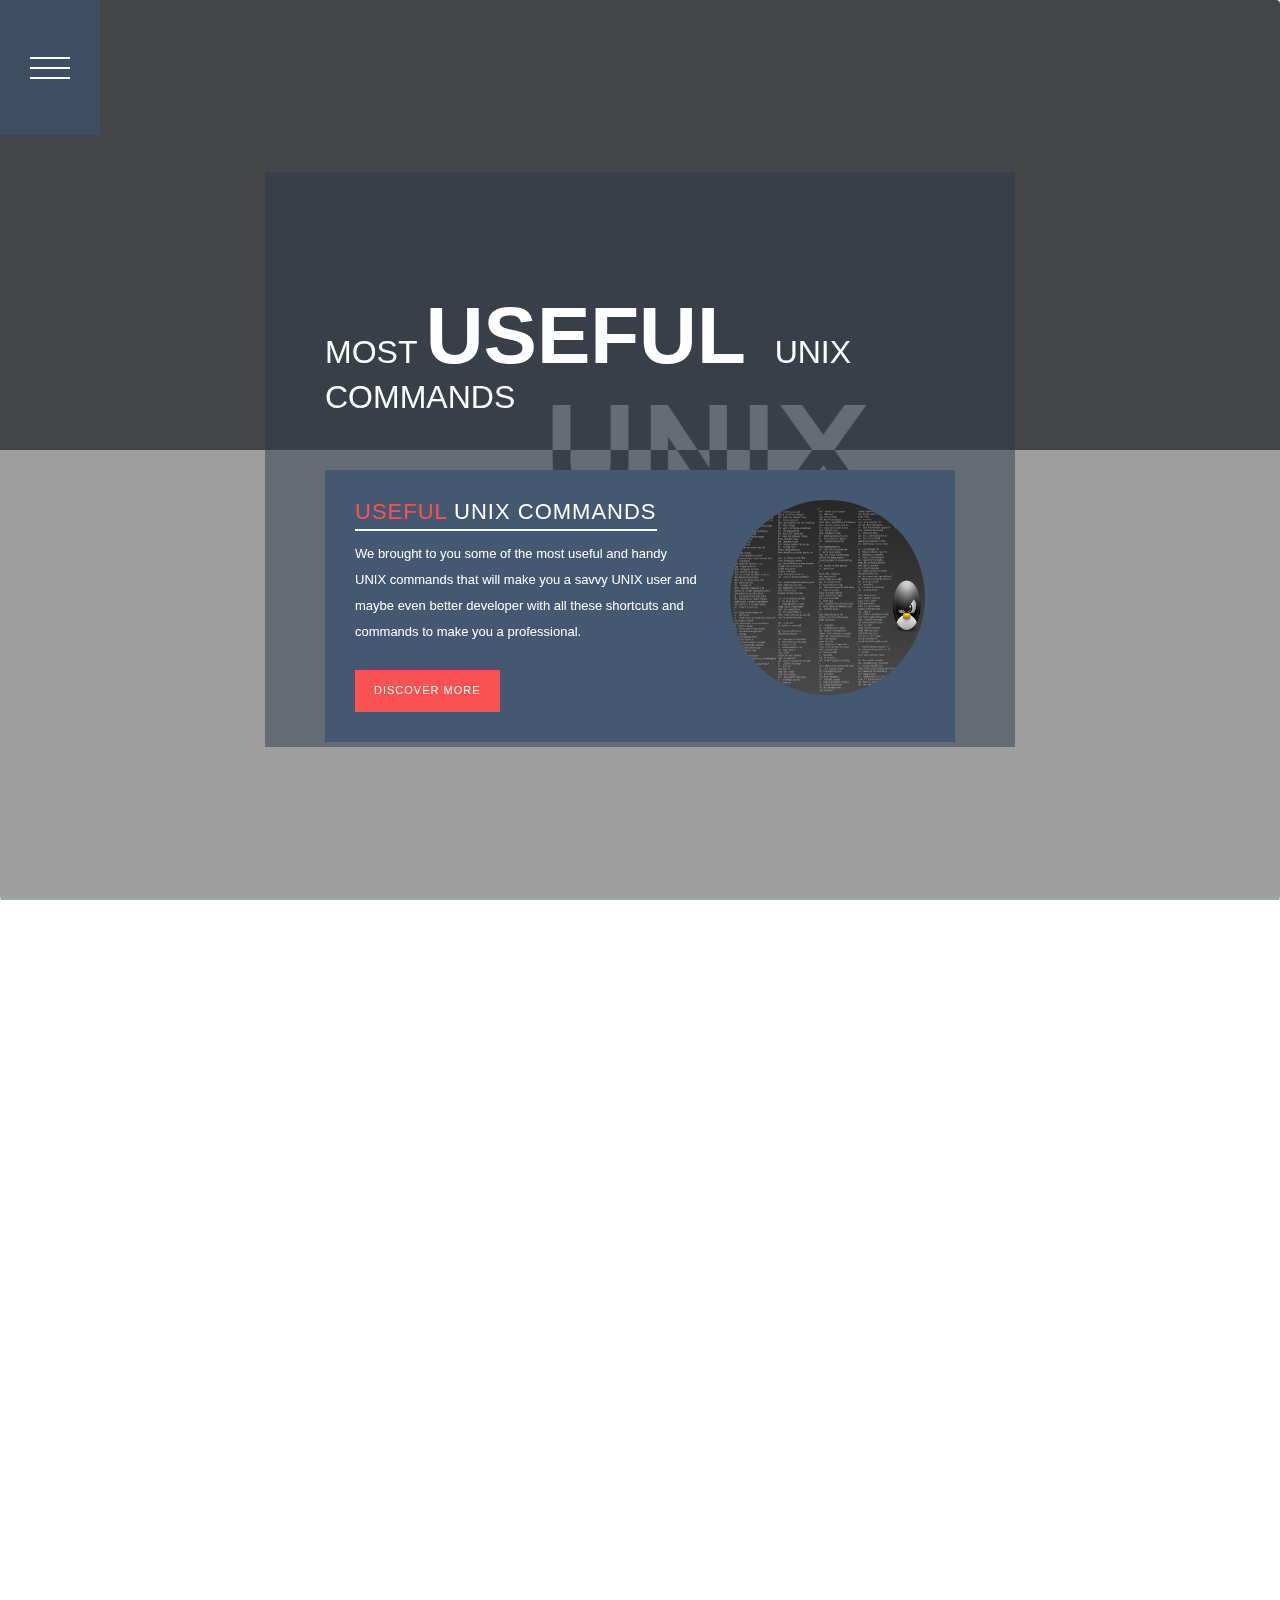
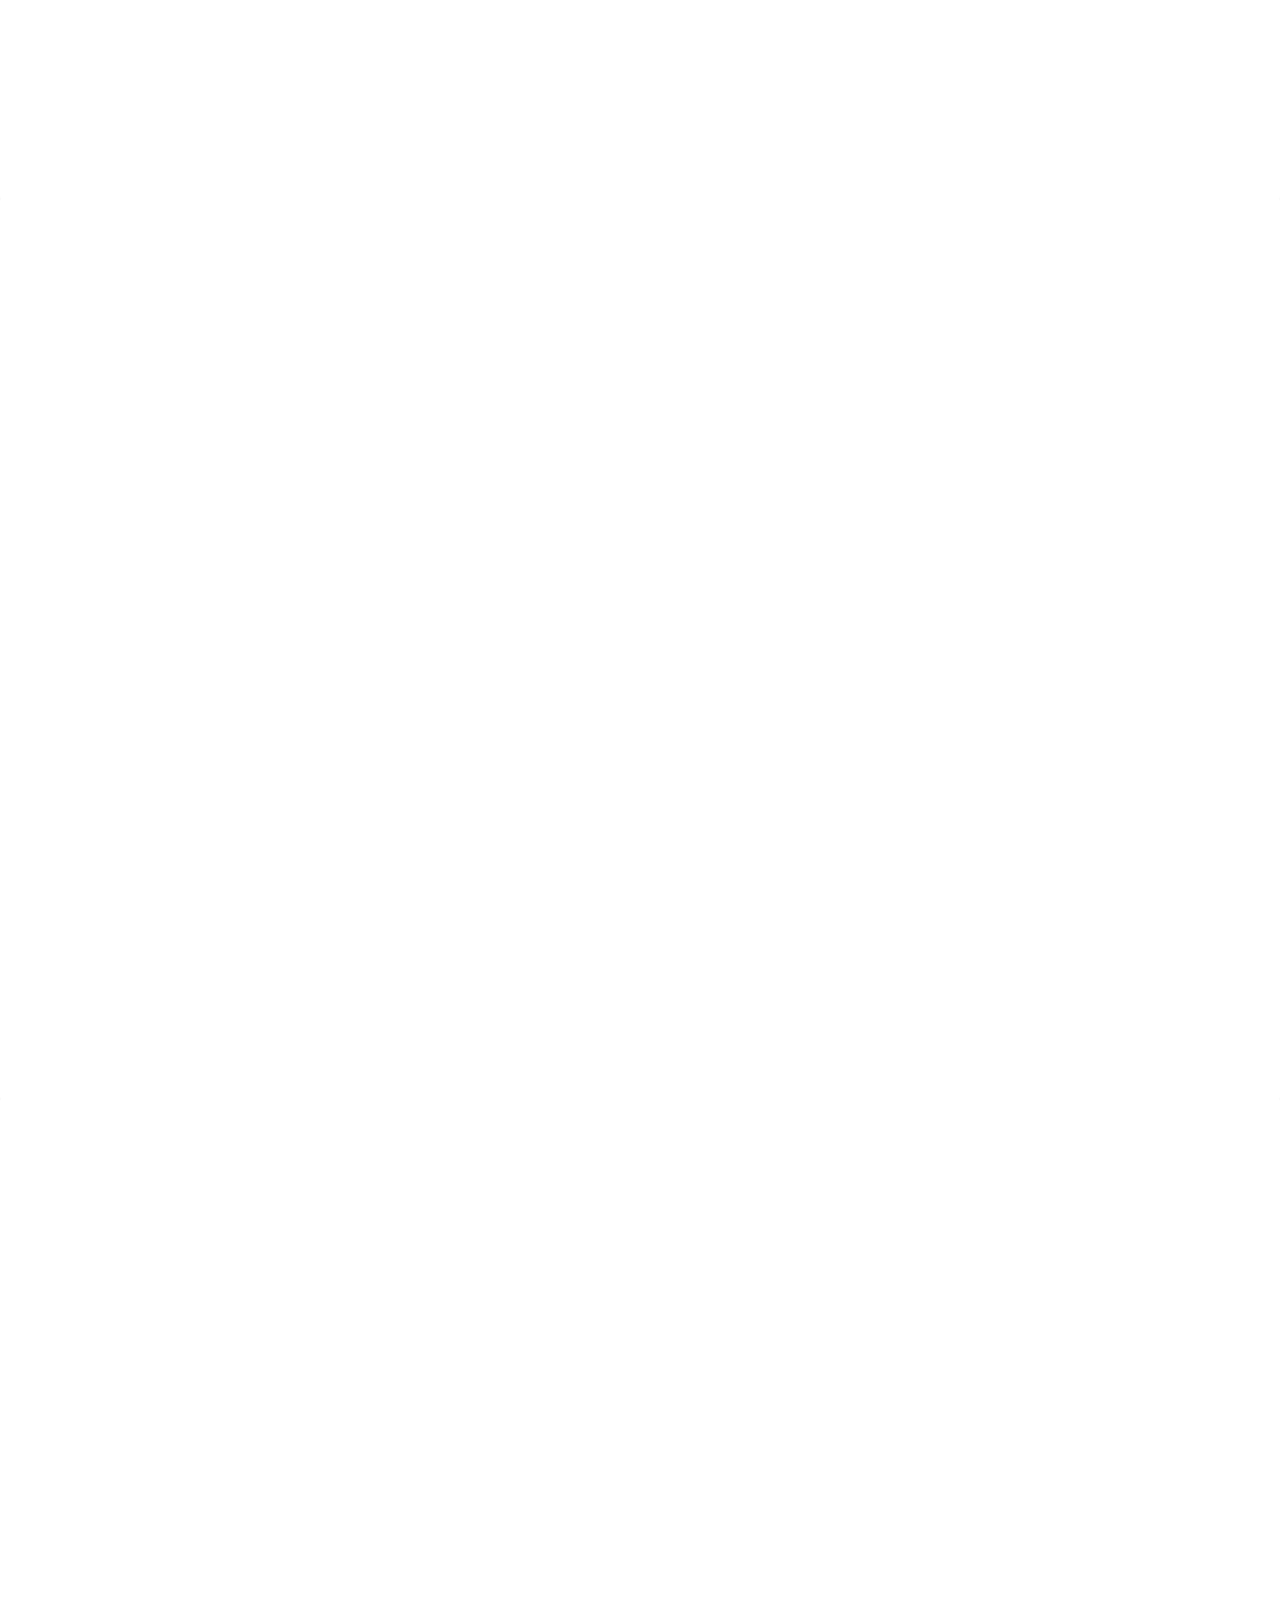
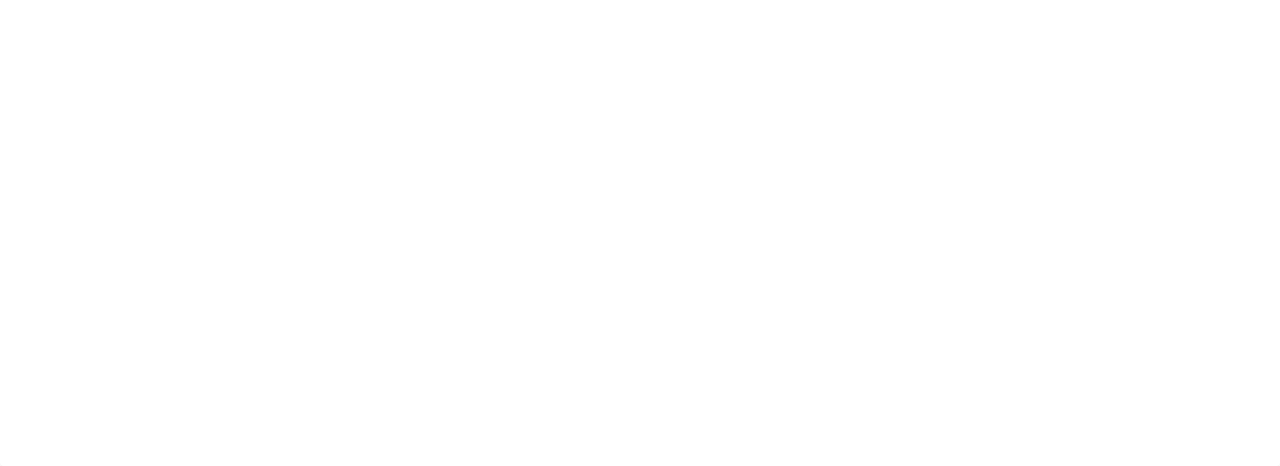
==== commit 6a3a8a83: "adds filemgmt.html" ====
--- a/index.html
+++ b/index.html
@@ -137,9 +137,9 @@
                                 <a href="img/project-item-02.jpg" data-lightbox="image-1"><img src="img/article1.jpg" alt="" height="280px" width="370px"></a>
                                 <div class="text-content">
                                   <h4>File Management</h4>
-                                  <p>Lorem ipsum dolor, adipis scing elit etiam ante vehicula, aliquam mauris in, luctus neque.</p>
-                                  <div class="primary-button">
-                                    <a href="#">Discover More</a>
+                                  <p>Managing files and directories is a fundamental part in using any OS. We will show you some of the most essential commands for file management in Linux</p>
+                                  <div class="primary-button">
+                                    <a href="filemgmt.html">Discover More</a>
                                   </div>
                                 </div>
                               </div>
--- a/css/templatemo-style.css
+++ b/css/templatemo-style.css
@@ -7,20 +7,20 @@
 */
 
 body {
-	font-family: 'Roboto', sans-serif;
+  font-family: 'Roboto', sans-serif;
 }
 
 p {
-	font-size: 13px;
-	line-height: 26px;
+  font-size: 13px;
+  line-height: 26px;
 }
 
 a {
-	color: #ff6;
+  color: #ff6;
 }
 
 a:hover {
-	color: #0CF;
+  color: #0CF;
 }
 
 
@@ -69,40 +69,44 @@
   left: 0;
   width: 100px;
   -webkit-backface-visibility: hidden;
-          backface-visibility: hidden;
-}
+  backface-visibility: hidden;
+}
+
 .nav__list {
   display: -webkit-box;
   display: -ms-flexbox;
   display: flex;
   -ms-flex-flow: column wrap;
-      flex-flow: column wrap;
+  flex-flow: column wrap;
   height: 85vh;
   -webkit-transform: translate(0, -100%);
-          transform: translate(0, -100%);
+  transform: translate(0, -100%);
   -webkit-transition: all 0.5s cubic-bezier(0.175, 0.885, 0.32, 1.275);
   transition: all 0.5s cubic-bezier(0.175, 0.885, 0.32, 1.275);
 }
+
 .nav__list--active {
   -webkit-transform: translate(0, 0);
-          transform: translate(0, 0);
-}
+  transform: translate(0, 0);
+}
+
 .nav__item {
   -webkit-box-flex: 1;
-      -ms-flex: 1;
-          flex: 1;
-  position: relative;
-}
+  -ms-flex: 1;
+  flex: 1;
+  position: relative;
+}
+
 .nav__link {
   display: -webkit-box;
   display: -ms-flexbox;
   display: flex;
   -webkit-box-pack: center;
-      -ms-flex-pack: center;
-          justify-content: center;
+  -ms-flex-pack: center;
+  justify-content: center;
   -webkit-box-align: center;
-      -ms-flex-align: center;
-          align-items: center;
+  -ms-flex-align: center;
+  align-items: center;
   position: absolute;
   height: 100%;
   width: 100%;
@@ -114,9 +118,11 @@
   -webkit-transition: all 0.5s cubic-bezier(0.175, 0.885, 0.32, 1.275);
   transition: all 0.5s cubic-bezier(0.175, 0.885, 0.32, 1.275);
 }
+
 .nav__link:hover {
   background: #fa5252;
 }
+
 @media (max-width: 640px) {
   .nav {
     width: 70px;
@@ -133,26 +139,29 @@
   display: -ms-flexbox;
   display: flex;
   -webkit-box-pack: center;
-      -ms-flex-pack: center;
-          justify-content: center;
+  -ms-flex-pack: center;
+  justify-content: center;
   -webkit-box-align: center;
-      -ms-flex-align: center;
-          align-items: center;
+  -ms-flex-align: center;
+  align-items: center;
   z-index: 2;
   background: #455871;
   cursor: pointer;
   -webkit-transition: all 0.5s cubic-bezier(0.175, 0.885, 0.32, 1.275);
   transition: all 0.5s cubic-bezier(0.175, 0.885, 0.32, 1.275);
 }
+
 .burger:hover {
   background: #3e4e62;
 }
+
 .burger__patty {
   position: relative;
   height: 2px;
   width: 40px;
   background: white;
 }
+
 .burger__patty:before {
   content: "";
   position: absolute;
@@ -162,6 +171,7 @@
   width: 100%;
   background: white;
 }
+
 .burger__patty:after {
   content: "";
   position: absolute;
@@ -171,74 +181,86 @@
   width: 100%;
   background: white;
 }
-.burger__patty, .burger__patty:before, .burger__patty:after {
+
+.burger__patty,
+.burger__patty:before,
+.burger__patty:after {
   will-change: transform;
   -webkit-transition: all 0.5s cubic-bezier(0.175, 0.885, 0.32, 1.275);
   transition: all 0.5s cubic-bezier(0.175, 0.885, 0.32, 1.275);
 }
+
 .burger--active .burger__patty {
   -webkit-transform: rotate(90deg);
-          transform: rotate(90deg);
-}
+  transform: rotate(90deg);
+}
+
 .burger--active .burger__patty:before {
   -webkit-transform: rotate(-45deg) translate(-7px, -7px) scaleX(0.7);
-          transform: rotate(-45deg) translate(-7px, -7px) scaleX(0.7);
-}
+  transform: rotate(-45deg) translate(-7px, -7px) scaleX(0.7);
+}
+
 .burger--active .burger__patty:after {
   -webkit-transform: rotate(45deg) translate(-7px, 7px) scaleX(0.7);
-          transform: rotate(45deg) translate(-7px, 7px) scaleX(0.7);
-}
+  transform: rotate(45deg) translate(-7px, 7px) scaleX(0.7);
+}
+
 @media (max-width: 640px) {
   .burger {
     height: 10vh;
   }
   .burger__patty {
     -webkit-transform: scale(0.8);
-            transform: scale(0.8);
+    transform: scale(0.8);
   }
   .burger--active .burger__patty {
     -webkit-transform: scale(0.8) rotate(90deg);
-            transform: scale(0.8) rotate(90deg);
+    transform: scale(0.8) rotate(90deg);
   }
 }
 
 .panel {
-  margin: 0;	
+  margin: 0;
   min-height: 100vh;
   display: -webkit-box;
   display: -ms-flexbox;
   display: flex;
   -webkit-box-align: center;
-      -ms-flex-align: center;
-          align-items: center;
+  -ms-flex-align: center;
+  align-items: center;
   -webkit-box-pack: center;
-      -ms-flex-pack: center;
-          justify-content: center;
+  -ms-flex-pack: center;
+  justify-content: center;
   overflow: hidden;
 }
+
 .panel__wrapper {
   padding: 0;
   -webkit-perspective: 1000px;
-          perspective: 1000px;
-}
+  perspective: 1000px;
+}
+
 .panel__content {
   will-change: transform;
   -webkit-transform: scale(0.7) rotateX(-230deg);
-          transform: scale(0.7) rotateX(-230deg);
+  transform: scale(0.7) rotateX(-230deg);
   -webkit-transform-origin: center 80%;
-          transform-origin: center 80%;
+  transform-origin: center 80%;
   opacity: 0;
   -webkit-transition: all 0.5s cubic-bezier(0.175, 0.885, 0.32, 1.275);
   transition: all 0.5s cubic-bezier(0.175, 0.885, 0.32, 1.275);
 }
+
 .panel__content--active {
   -webkit-transform: none;
-          transform: none;
+  transform: none;
   opacity: 1;
 }
+
 .panel p:last-child {
   margin-bottom: 0;
 }
+
 .panel__block {
   height: 3px;
   background: rgba(0, 0, 0, 0.2);
@@ -294,67 +316,75 @@
 */
 
 .home-content {
-	height: 90vh;
-	background-color: rgba(45, 58, 75, 0.5);
-	padding: 0px 60px;
-	position: relative;
-	margin: 10vh auto 0 auto;
+  height: 100%;
+  background-color: rgba(45, 58, 75, 0.5);
+  padding: 0px 60px;
+  position: relative;
+  /*margin: 10vh auto 0 auto;*/
+}
+
+#code {
+  font-family: "Courier New";
+  color: white;
+  font-style: italic;
+  background-color: black;
+  display: inline-block;
 }
 
 .home-content h1 {
-	padding-top: 120px;
-	font-size: 32px;
-	text-transform: uppercase;
-	color: #fff;
-	font-weight: 300;
+  padding-top: 120px;
+  font-size: 32px;
+  text-transform: uppercase;
+  color: #fff;
+  font-weight: 300;
 }
 
 .home-content h1 em {
-	margin-right: 20px;
-	font-size: 80px;
-	font-style: normal;
-	font-weight: 800;
+  margin-right: 20px;
+  font-size: 80px;
+  font-style: normal;
+  font-weight: 800;
 }
 
 .home-content .home-box-content {
   margin-top: 45px;
-	background-color: #455871;
-	position: relative;
-	right: -100px;
-	padding: 30px;
-	display: inline-block;
-}
-
-.home-content .left-text {     
-	float: left;     
-	width: 60%; 
+  background-color: #455871;
+  position: relative;
+  /*right: -100px;*/
+  padding: 30px;
+  display: inline-block;
+}
+
+.home-content .left-text {
+  float: left;
+  width: 60%;
 }
 
 .home-content .left-text h4 {
-	display: inline-block;
-	padding-bottom: 5px;
-	font-size: 22px;
-	color: #fff;
-	font-weight: 400;
-	text-transform: uppercase;
-	letter-spacing: 1px;
-	margin-top: 0px;
-	margin-bottom: 10px;
-	border-bottom: 2px solid #fff;
+  display: inline-block;
+  padding-bottom: 5px;
+  font-size: 22px;
+  color: #fff;
+  font-weight: 400;
+  text-transform: uppercase;
+  letter-spacing: 1px;
+  margin-top: 0px;
+  margin-bottom: 10px;
+  border-bottom: 2px solid #fff;
 }
 
 .home-content .left-text h4 em {
-	color: #fa5252;
-	font-style: normal;
+  color: #fa5252;
+  font-style: normal;
 }
 
 .home-content .left-text p {
-	color: #fff;
-	margin-bottom: 25px;
+  color: #fff;
+  margin-bottom: 25px;
 }
 
 .home-content .right-image {
-	float: right;
+  float: right;
 }
 
 
@@ -580,7 +610,7 @@
 }
 
 .footer {
- text-align: center;
+  text-align: center;
 }
 
 .footer p {
@@ -595,7 +625,7 @@
 }
 
 .footer a {
-	color: #ff6;
+  color: #ff6;
 }
 
 
@@ -605,7 +635,7 @@
 ========================================
 */
 
-@media (max-width: 768px){
+@media (max-width: 768px) {
   .heading h4 {
     font-size: 22px;
     margin-bottom: 30px;
@@ -629,9 +659,9 @@
   .home-content h1 em {
     font-size: 36px;
   }
-  .home-content .left-text {     
-    float: none;     
-    width: auto; 
+  .home-content .left-text {
+    float: none;
+    width: auto;
   }
   .home-content .right-image {
     text-align: center;
@@ -669,7 +699,7 @@
     height: 100vh;
     padding: 0px 30px;
   }
-  .project-item  {
+  .project-item {
     padding: 0px 120px;
   }
   .project-item img {
@@ -717,8 +747,8 @@
 ========================================
 */
 
-
 /* Preload images */
+
 body:after {
   content: url(../img/close.png) url(../img/loading.gif) url(../img/prev.png) url(../img/next.png);
   display: none;
@@ -810,7 +840,7 @@
   z-index: 10;
 }
 
-.lb-container > .nav {
+.lb-container>.nav {
   left: 0;
 }
 
@@ -819,7 +849,8 @@
   background-image: url('[data-uri]');
 }
 
-.lb-prev, .lb-next {
+.lb-prev,
+.lb-next {
   height: 100%;
   cursor: pointer;
   display: block;
@@ -942,136 +973,188 @@
  * Copyright 2013-2017 David Deutsch
  * Licensed under  ()
  */
+
 /*
  *  Owl Carousel - Core
  */
+
 .owl-carousel {
   display: none;
   width: 100%;
   -webkit-tap-highlight-color: transparent;
   /* position relative and z-index fix webkit rendering fonts issue */
   position: relative;
-  z-index: 1; }
-  .owl-carousel .owl-stage {
-    position: relative;
-    -ms-touch-action: pan-Y;
-    -moz-backface-visibility: hidden;
-    /* fix firefox animation glitch */ }
-  .owl-carousel .owl-stage:after {
-    content: ".";
-    display: block;
-    clear: both;
-    visibility: hidden;
-    line-height: 0;
-    height: 0; }
-  .owl-carousel .owl-stage-outer {
-    position: relative;
-    overflow: hidden;
-    /* fix for flashing background */
-    -webkit-transform: translate3d(0px, 0px, 0px); }
-  .owl-carousel .owl-wrapper,
-  .owl-carousel .owl-item {
-    -webkit-backface-visibility: hidden;
-    -moz-backface-visibility: hidden;
-    -ms-backface-visibility: hidden;
-    -webkit-transform: translate3d(0, 0, 0);
-    -moz-transform: translate3d(0, 0, 0);
-    -ms-transform: translate3d(0, 0, 0); }
-  .owl-carousel .owl-item {
-    position: relative;
-    min-height: 1px;
-    float: left;
-    -webkit-backface-visibility: hidden;
-    -webkit-tap-highlight-color: transparent;
-    -webkit-touch-callout: none; }
-  .owl-carousel .owl-item img {
-    display: block;
-    width: 100%; }
-  .owl-carousel .owl-nav.disabled,
-  .owl-carousel .owl-dots.disabled {
-    display: none; }
-  .owl-carousel .owl-nav .owl-prev,
-  .owl-carousel .owl-nav .owl-next,
-  .owl-carousel .owl-dot {
-    display: inline-block;
-    cursor: pointer;
-    cursor: hand;
-    -webkit-user-select: none;
-    -khtml-user-select: none;
-    -moz-user-select: none;
-    -ms-user-select: none;
-    user-select: none; }
-  .owl-carousel.owl-loaded {
-    display: block; }
-  .owl-carousel.owl-loading {
-    opacity: 0;
-    display: block; }
-  .owl-carousel.owl-hidden {
-    opacity: 0; }
-  .owl-carousel.owl-refresh .owl-item {
-    visibility: hidden; }
-  .owl-carousel.owl-drag .owl-item {
-    -webkit-user-select: none;
-    -moz-user-select: none;
-    -ms-user-select: none;
-    user-select: none; }
-  .owl-carousel.owl-grab {
-    cursor: move;
-    cursor: grab; }
-  .owl-carousel.owl-rtl {
-    direction: rtl; }
-  .owl-carousel.owl-rtl .owl-item {
-    float: right; }
+  z-index: 1;
+}
+
+.owl-carousel .owl-stage {
+  position: relative;
+  -ms-touch-action: pan-Y;
+  -moz-backface-visibility: hidden;
+  /* fix firefox animation glitch */
+}
+
+.owl-carousel .owl-stage:after {
+  content: ".";
+  display: block;
+  clear: both;
+  visibility: hidden;
+  line-height: 0;
+  height: 0;
+}
+
+.owl-carousel .owl-stage-outer {
+  position: relative;
+  overflow: hidden;
+  /* fix for flashing background */
+  -webkit-transform: translate3d(0px, 0px, 0px);
+}
+
+.owl-carousel .owl-wrapper,
+.owl-carousel .owl-item {
+  -webkit-backface-visibility: hidden;
+  -moz-backface-visibility: hidden;
+  -ms-backface-visibility: hidden;
+  -webkit-transform: translate3d(0, 0, 0);
+  -moz-transform: translate3d(0, 0, 0);
+  -ms-transform: translate3d(0, 0, 0);
+}
+
+.owl-carousel .owl-item {
+  position: relative;
+  min-height: 1px;
+  float: left;
+  -webkit-backface-visibility: hidden;
+  -webkit-tap-highlight-color: transparent;
+  -webkit-touch-callout: none;
+}
+
+.owl-carousel .owl-item img {
+  display: block;
+  width: 100%;
+}
+
+.owl-carousel .owl-nav.disabled,
+.owl-carousel .owl-dots.disabled {
+  display: none;
+}
+
+.owl-carousel .owl-nav .owl-prev,
+.owl-carousel .owl-nav .owl-next,
+.owl-carousel .owl-dot {
+  display: inline-block;
+  cursor: pointer;
+  cursor: hand;
+  -webkit-user-select: none;
+  -khtml-user-select: none;
+  -moz-user-select: none;
+  -ms-user-select: none;
+  user-select: none;
+}
+
+.owl-carousel.owl-loaded {
+  display: block;
+}
+
+.owl-carousel.owl-loading {
+  opacity: 0;
+  display: block;
+}
+
+.owl-carousel.owl-hidden {
+  opacity: 0;
+}
+
+.owl-carousel.owl-refresh .owl-item {
+  visibility: hidden;
+}
+
+.owl-carousel.owl-drag .owl-item {
+  -webkit-user-select: none;
+  -moz-user-select: none;
+  -ms-user-select: none;
+  user-select: none;
+}
+
+.owl-carousel.owl-grab {
+  cursor: move;
+  cursor: grab;
+}
+
+.owl-carousel.owl-rtl {
+  direction: rtl;
+}
+
+.owl-carousel.owl-rtl .owl-item {
+  float: right;
+}
 
 /* No Js */
+
 .no-js .owl-carousel {
-  display: block; }
+  display: block;
+}
 
 /*
  *  Owl Carousel - Animate Plugin
  */
+
 .owl-carousel .animated {
   animation-duration: 1000ms;
-  animation-fill-mode: both; }
+  animation-fill-mode: both;
+}
 
 .owl-carousel .owl-animated-in {
-  z-index: 0; }
+  z-index: 0;
+}
 
 .owl-carousel .owl-animated-out {
-  z-index: 1; }
+  z-index: 1;
+}
 
 .owl-carousel .fadeOut {
-  animation-name: fadeOut; }
+  animation-name: fadeOut;
+}
 
 @keyframes fadeOut {
   0% {
-    opacity: 1; }
+    opacity: 1;
+  }
   100% {
-    opacity: 0; } }
+    opacity: 0;
+  }
+}
 
 /*
  *  Owl Carousel - Auto Height Plugin
  */
+
 .owl-height {
-  transition: height 500ms ease-in-out; }
+  transition: height 500ms ease-in-out;
+}
 
 /*
  *  Owl Carousel - Lazy Load Plugin
  */
+
 .owl-carousel .owl-item .owl-lazy {
   opacity: 0;
-  transition: opacity 400ms ease; }
+  transition: opacity 400ms ease;
+}
 
 .owl-carousel .owl-item img.owl-lazy {
-  transform-style: preserve-3d; }
+  transform-style: preserve-3d;
+}
 
 /*
  *  Owl Carousel - Video Plugin
  */
+
 .owl-carousel .owl-video-wrapper {
   position: relative;
   height: 100%;
-  background: #000; }
+  background: #000;
+}
 
 .owl-carousel .owl-video-play-icon {
   position: absolute;
@@ -1085,15 +1168,18 @@
   cursor: pointer;
   z-index: 1;
   -webkit-backface-visibility: hidden;
-  transition: transform 100ms ease; }
+  transition: transform 100ms ease;
+}
 
 .owl-carousel .owl-video-play-icon:hover {
   -ms-transform: scale(1.3, 1.3);
-      transform: scale(1.3, 1.3); }
+  transform: scale(1.3, 1.3);
+}
 
 .owl-carousel .owl-video-playing .owl-video-tn,
 .owl-carousel .owl-video-playing .owl-video-play-icon {
-  display: none; }
+  display: none;
+}
 
 .owl-carousel .owl-video-tn {
   opacity: 0;
@@ -1101,17 +1187,19 @@
   background-position: center center;
   background-repeat: no-repeat;
   background-size: contain;
-  transition: opacity 400ms ease; }
+  transition: opacity 400ms ease;
+}
 
 .owl-carousel .owl-video-frame {
   position: relative;
   z-index: 1;
   height: 100%;
-  width: 100%; }
-
-  .owl-theme .owl-dots {
-    text-align: center;
-  }
+  width: 100%;
+}
+
+.owl-theme .owl-dots {
+  text-align: center;
+}
 
 .owl-theme .owl-dots .owl-dot span {
   width: 10px;
@@ -1136,4 +1224,4 @@
 
 .owl-carousel .owl-nav {
   display: none;
-}+}
